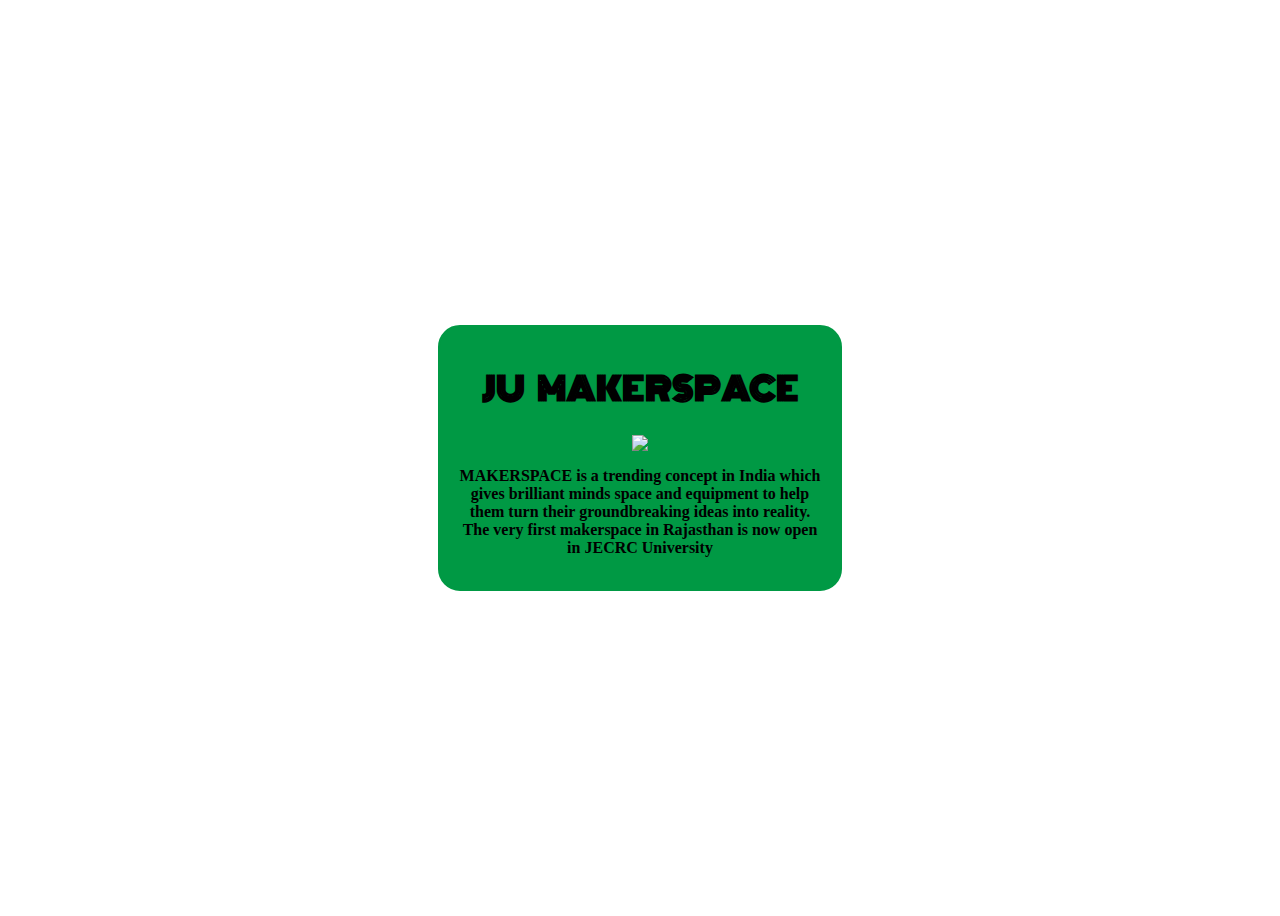
==== index.html @ adb41e1e "Add files via upload" ====
<!DOCTYPE html>
<html lang="en">
<head>
    <meta charset="UTF-8">
    <meta name="viewport" content="width=device-width, initial-scale=1.0">
    <title>STYLE</title>
    <link href="https://fonts.googleapis.com/css2?family=Monoton&display=swap" rel="stylesheet">
    <link href="https://fonts.googleapis.com/css2?family=Special+Elite&display=swap" rel="stylesheet">
    <style>
    body {
        display: grid;
        place-content: center;
        height: 100vh;
        background-image: url(pngwing.com\ \(5\).png);
    }

    .visual {
        /* margin: auto auto; */
        
    }

    .card {
        width: clamp(23ch, 50vw, 46ch);
        display: flex;
        flex-direction: column;
        background: #009944;
        padding: 1rem;
        border: 2px solid #009944;
        border-radius: 22px;
    }

    body {
        font-family: cursive;
        text-align: center;
    }

    h1 {
        font-size: 2rem;
        font-family: 'Monoton', cursive;
        text-align: center;
    }
    .center {
    display: block;
    margin-left: auto;
    margin-right: auto;
    width: 75;
}
    </style>
</head>
<body>
    <div class="card">
        <h1>JU &nbsp;&nbsp; MAKERSPACE</h1>
        <div class="visual"></div>
        <img src="mak.jpg" class="center" >
        
        <p><strong> MAKERSPACE is a trending concept in India which gives brilliant minds space and equipment to help them turn their groundbreaking ideas into reality. The very first makerspace in Rajasthan is now open in JECRC University</strong></p>
      </div>
</body>
</html>
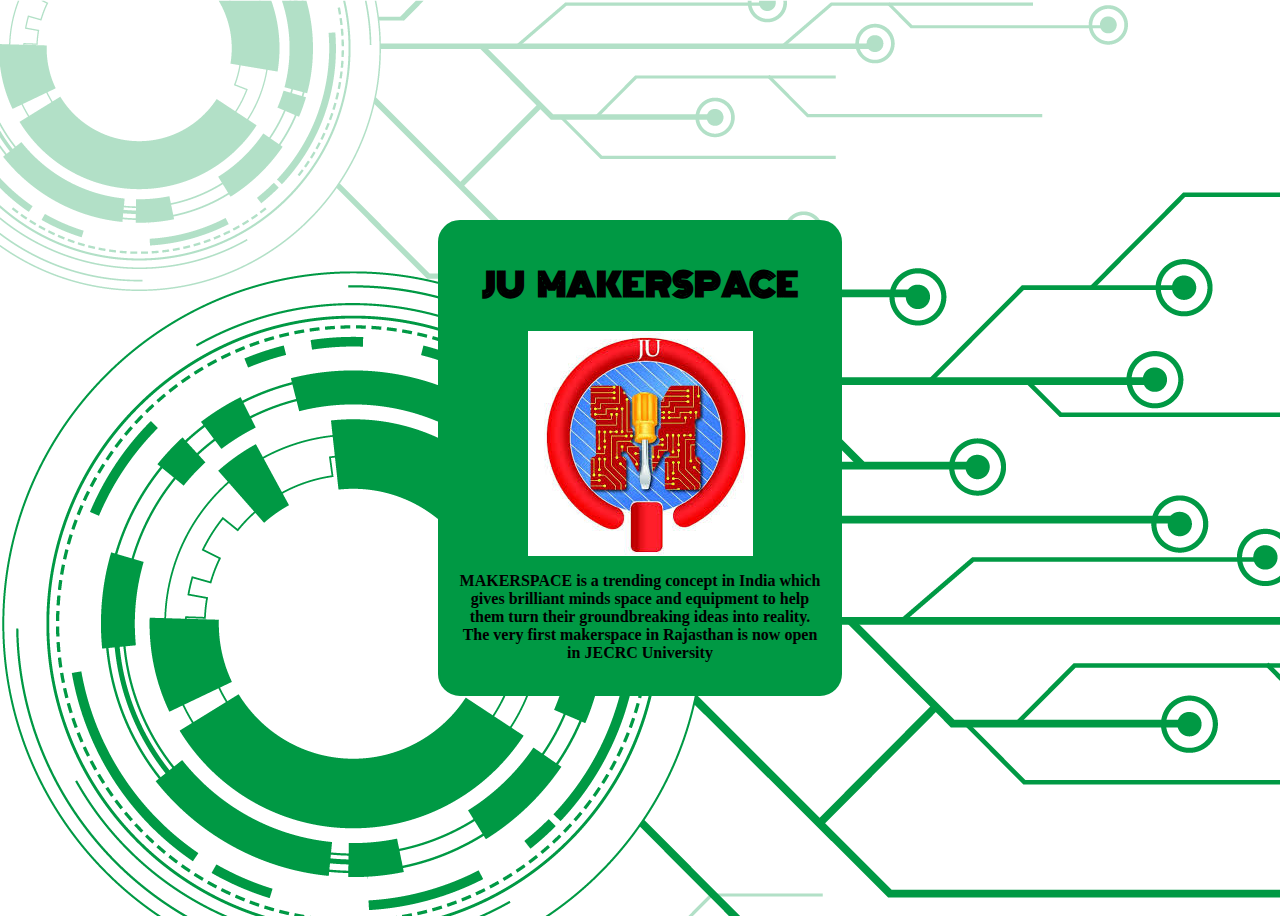
==== commit 87bbd147: "file added" ====
--- a/index.html
+++ b/index.html
@@ -1,59 +1,59 @@
-<!DOCTYPE html>
-<html lang="en">
-<head>
-    <meta charset="UTF-8">
-    <meta name="viewport" content="width=device-width, initial-scale=1.0">
-    <title>STYLE</title>
-    <link href="https://fonts.googleapis.com/css2?family=Monoton&display=swap" rel="stylesheet">
-    <link href="https://fonts.googleapis.com/css2?family=Special+Elite&display=swap" rel="stylesheet">
-    <style>
-    body {
-        display: grid;
-        place-content: center;
-        height: 100vh;
-        background-image: url(pngwing.com\ \(5\).png);
-    }
-
-    .visual {
-        /* margin: auto auto; */
-        
-    }
-
-    .card {
-        width: clamp(23ch, 50vw, 46ch);
-        display: flex;
-        flex-direction: column;
-        background: #009944;
-        padding: 1rem;
-        border: 2px solid #009944;
-        border-radius: 22px;
-    }
-
-    body {
-        font-family: cursive;
-        text-align: center;
-    }
-
-    h1 {
-        font-size: 2rem;
-        font-family: 'Monoton', cursive;
-        text-align: center;
-    }
-    .center {
-    display: block;
-    margin-left: auto;
-    margin-right: auto;
-    width: 75;
-}
-    </style>
-</head>
-<body>
-    <div class="card">
-        <h1>JU &nbsp;&nbsp; MAKERSPACE</h1>
-        <div class="visual"></div>
-        <img src="mak.jpg" class="center" >
-        
-        <p><strong> MAKERSPACE is a trending concept in India which gives brilliant minds space and equipment to help them turn their groundbreaking ideas into reality. The very first makerspace in Rajasthan is now open in JECRC University</strong></p>
-      </div>
-</body>
+<!DOCTYPE html>
+<html lang="en">
+<head>
+    <meta charset="UTF-8">
+    <meta name="viewport" content="width=device-width, initial-scale=1.0">
+    <title>STYLE</title>
+    <link href="https://fonts.googleapis.com/css2?family=Monoton&display=swap" rel="stylesheet">
+    <link href="https://fonts.googleapis.com/css2?family=Special+Elite&display=swap" rel="stylesheet">
+    <style>
+    body {
+        display: grid;
+        place-content: center;
+        height: 100vh;
+        background-image: url(pngwing.com\ \(5\).png);
+    }
+
+    .visual {
+        /* margin: auto auto; */
+        
+    }
+
+    .card {
+        width: clamp(23ch, 50vw, 46ch);
+        display: flex;
+        flex-direction: column;
+        background: #009944;
+        padding: 1rem;
+        border: 2px solid #009944;
+        border-radius: 22px;
+    }
+
+    body {
+        font-family: cursive;
+        text-align: center;
+    }
+
+    h1 {
+        font-size: 2rem;
+        font-family: 'Monoton', cursive;
+        text-align: center;
+    }
+    .center {
+    display: block;
+    margin-left: auto;
+    margin-right: auto;
+    width: 75;
+}
+    </style>
+</head>
+<body>
+    <div class="card">
+        <h1>JU &nbsp;&nbsp; MAKERSPACE</h1>
+        <div class="visual"></div>
+        <img src="mak.jpg" class="center" >
+        
+        <p><strong> MAKERSPACE is a trending concept in India which gives brilliant minds space and equipment to help them turn their groundbreaking ideas into reality. The very first makerspace in Rajasthan is now open in JECRC University</strong></p>
+      </div>
+</body>
 </html>